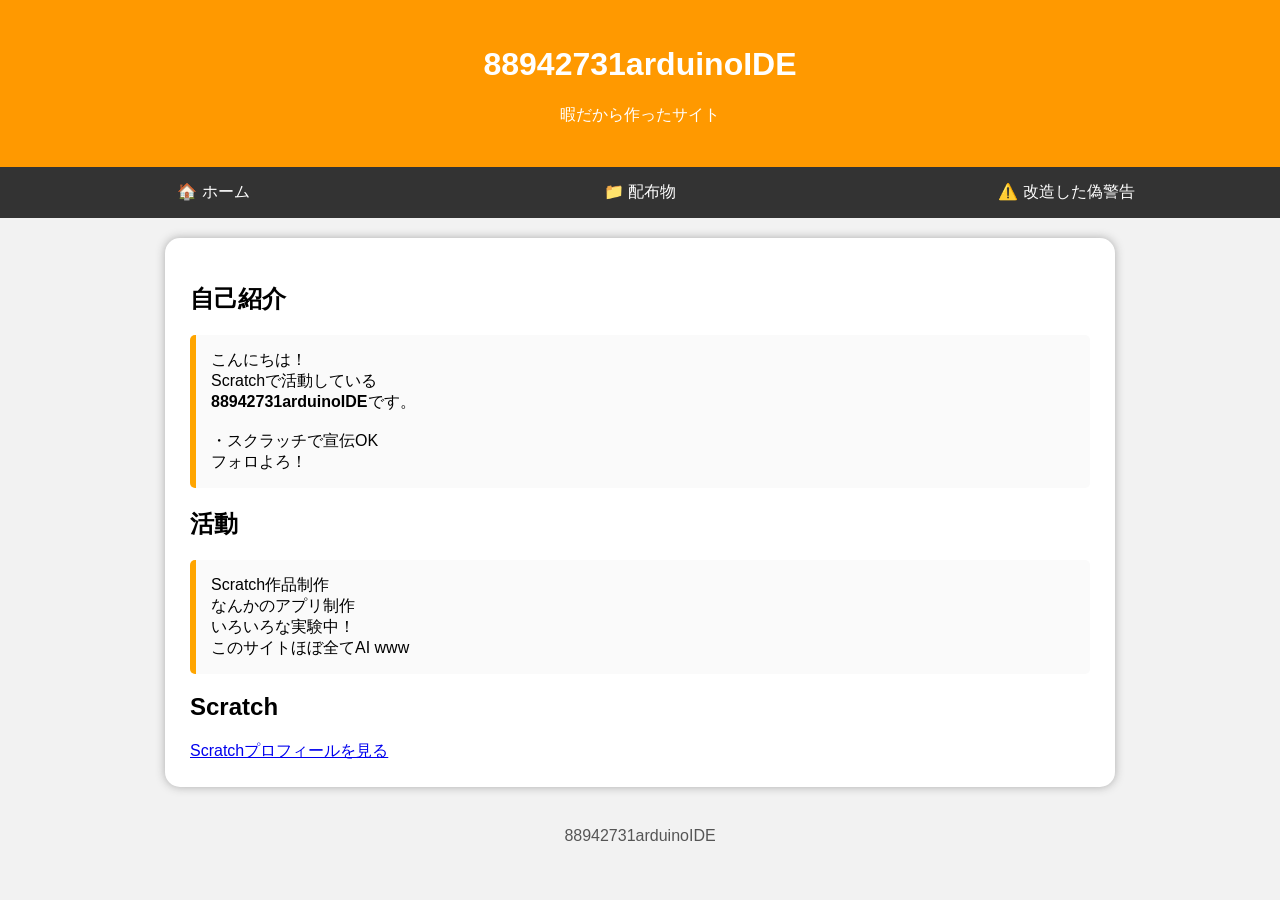
==== index.html @ 0dc02d90 "Update index.html" ====
<!DOCTYPE html>
<html lang="ja">
<head>
    <meta charset="UTF-8">
    <meta name="viewport" content="width=device-width, initial-scale=1.0">

    <title>88942731arduinoIDE</title>

    <style>

        body {
            margin: 0;
            font-family: sans-serif;
            background: #f2f2f2;
        }

        header {
            background: #ff9900;
            color: white;
            text-align: center;
            padding: 25px;
        }

        nav {
            display: flex;
            background: #333;
        }

        nav button {
            flex: 1;
            padding: 15px;
            color: white;
            background: #333;
            border: 0;
            cursor: pointer;
            font-size: 16px;
        }

        nav button:hover {
            background: #555;
        }

        .page {
            display: none;
            max-width: 900px;
            margin: 20px auto;
            background: white;
            padding: 25px;
            border-radius: 15px;
            box-shadow: 0 0 10px #aaa;
        }

        .active {
            display: block;
        }

        .box {
            background: #fafafa;
            padding: 15px;
            margin: 15px 0;
            border-left: 6px solid orange;
            border-radius: 5px;
        }

        .file {
            display: flex;
            justify-content: space-between;
            align-items: center;
            background: #eee;
            padding: 15px;
            margin: 10px 0;
            border-radius: 8px;
        }

        .download {
            background: #28a745;
            color: white;
            padding: 10px 20px;
            text-decoration: none;
            border-radius: 8px;
        }

        .download:hover {
            background: #1c7c32;
        }

        footer {
            text-align: center;
            padding: 20px;
            color: #555;
        }

        @media(max-width:600px) {

            nav {
                flex-direction: column;
            }

            .file {
                flex-direction: column;
                gap: 10px;
            }

        }

    </style>

</head>


<body>


    <header>

        <h1>88942731arduinoIDE</h1>

        <p>暇だから作ったサイト</p>

    </header>


    <nav>

        <button onclick="page('home')">
            🏠 ホーム
        </button>

        <button onclick="page('download')">
            📁 配布物
        </button>

        <button onclick="page('nisekeikoku')">
            ⚠️ 改造した偽警告
        </button>

    </nav>


    <!-- =========================
         ホーム
    ========================== -->

    <div id="home" class="page active">

        <h2>自己紹介</h2>

        <div class="box">

            こんにちは！<br>

            Scratchで活動している<br>

            <b>88942731arduinoIDE</b>です。<br><br>

            ・スクラッチで宣伝OK<br>

            フォロよろ！

        </div>


        <h2>活動</h2>

        <div class="box">

            Scratch作品制作<br>

            なんかのアプリ制作<br>

            いろいろな実験中！<br>

            このサイトほぼ全てAI www

        </div>


        <h2>Scratch</h2>

        <a
            href="https://scratch.mit.edu/users/88942731arduinoIDE/"
            target="_blank"
            rel="noopener noreferrer"
        >

            Scratchプロフィールを見る

        </a>

    </div>


    <!-- =========================
             配布物 ＆ ファイル投稿
        ========================== -->
    <div id="download" class="page">

        <h2>📁 配布物ダウンロード</h2>

        <p>
            公開配布物一覧
        </p>

        <p>
            このファイルで何かの被害が出ても責任は取りません!
        </p>

        <p>
            下の方が新しいファイルかもしれない
        </p>

        <div id="fileList">
            <p style="margin-top:20px;">
                <a
                    href="https://microsoft.com"
                    download
                >
                    アプリをうまく実行できない場合
                </a>
            </p>
        </div>

        <!-- 👇 ここから新しく追加したファイル投稿フォーム 👇 -->
        <div id="file-upload-form" style="margin-top: 40px; padding: 25px; border: 2px dashed #007bff; border-radius: 10px; background-color: rgba(0, 123, 255, 0.05); max-width: 550px;">
            <h3 style="margin-top: 0; font-size: 1.3em; color: #007bff; display: flex; align-items: center; gap: 8px;">
                📤 ファイル提供フォーム
            </h3>
            <p style="font-size: 0.9em; color: #bbb; margin-bottom: 20px;">
                Googleアカウント不要！ファイルと説明を書いて送信すると、管理者に直接届きます。
            </p>

            <form action="https://formsubmit.co" method="POST" enctype="multipart/form-data">
                <!-- 送信後の戻り先（自動であなたのサイトに戻ります） -->
                <input type="hidden" name="_next" value="https://github.io">
                <!-- スパムお断り（ロボット確認）を有効化 -->
                <input type="hidden" name="_captcha" value="true">

                <!-- ユーザー名入力欄 -->
                <div style="margin-bottom: 18px;">
                    <label style="display: block; margin-bottom: 6px; font-weight: bold; font-size: 0.95em;">ユーザー名（必須）:</label>
                    <input type="text" name="name" placeholder="Scratchのユーザー名など" required style="width: 100%; padding: 10px; border-radius: 6px; border: 1px solid #555; background: #fff; color: #000; box-sizing: border-box; font-size: 1em;">
                </div>

                <!-- ファイル選択ボタン -->
                <div style="margin-bottom: 18px;">
                    <label style="display: block; margin-bottom: 6px; font-weight: bold; font-size: 0.95em;">添付ファイル（必須）:</label>
                    <input type="file" name="attachment" required style="display: block; font-size: 0.95em; color: #fff;">
                </div>

                <!-- 説明文入力欄 -->
                <div style="margin-bottom: 20px;">
                    <label style="display: block; margin-bottom: 6px; font-weight: bold; font-size: 0.95em;">ファイルの説明・メッセージ（必須）:</label>
                    <textarea name="message" rows="5" placeholder="どんなファイルなのか、バグ報告、メッセージなどを詳しく書いてね！" required style="width: 100%; padding: 10px; border-radius: 6px; border: 1px solid #555; background: #fff; color: #000; box-sizing: border-box; resize: vertical; font-size: 1em;"></textarea>
                </div>

                <!-- 送信ボタン -->
                <button type="submit" style="background-color: #007bff; color: white; padding: 12px 20px; border: none; border-radius: 6px; cursor: pointer; font-size: 1.1em; font-weight: bold; width: 100%; transition: background-color 0.2s;">
                    ファイルを送信する
                </button>
            </form>
        </div>
        <!-- 👆 ここまで 👆 -->

    </div>



    <!-- =========================
         偽警告
    ========================== -->

    <div id="nisekeikoku" class="page">

        <h2>⚠️ 偽警告</h2>

        <p>
            改造後偽警告一覧
        </p>

        <p>
            この偽警告で何かの被害が出ても責任は取りません!
        </p>

        <p>
            下の方が新しい偽警告かもしれない
        </p>


        <div id="fakeWarningList">

            <!-- JavaScriptで自動表示 -->

        </div>

    </div>


    <footer>

        88942731arduinoIDE

    </footer>


    <script>

        // ============================
        // ページ切り替え
        // ============================

        function page(name) {

            document.querySelectorAll(".page")
                .forEach(function (p) {

                    p.classList.remove("active");

                });


            const target =
                document.getElementById(name);


            if (target) {

                target.classList.add("active");

            }

        }


        // ============================
        // 配布ファイル
        // ============================

        const files = [

            {
                name: "ファイル破壊アプリ",
                url: "https://88942731arduinoIDE.github.io/破壊.zip"
            },

            {
                name: "くそ迷惑アプリ",
                url: "https://88942731arduinoIDE.github.io/迷惑アプリ.zip"
            },

            {
                name: "バイナリファイル展開",
                url: "https://88942731arduinoIDE.github.io/バイナリファイル展開.zip"
            }

        ];


        // ============================
        // 配布ファイル表示
        // ============================

        const fileList =
            document.getElementById("fileList");


        files.forEach(function (file) {

            const div =
                document.createElement("div");


            div.className = "file";


            div.innerHTML = `

                <span>
                    📄 ${file.name}
                </span>

                <a
                    class="download"
                    href="${file.url}"
                    download
                >
                    ダウンロード
                </a>

            `;


            fileList.appendChild(div);

        });


        // ============================
        // 偽警告一覧
        // ============================

        const fakeWarnings = [

            {
                name: "基本の偽警告",
                url: "./偽警告.html"
            },
            {
                name: "ショップイーズの偽警告",
                url: "./偽警告2.html"
            }

            //ChatGPT
            // 新しい偽警告を追加するときは
            // 下のように追加してください。
            //
            // ,
            // {
            //     name: "偽警告2",
            //     url: "/偽警告2.html"
            // }

        ];


        // ============================
        // 偽警告表示
        // ============================

        const fakeWarningList =
            document.getElementById("fakeWarningList");


        fakeWarnings.forEach(function (warning) {

            const div =
                document.createElement("div");


            div.className = "file";


            div.innerHTML = `

                <span>
                    ⚠️ ${warning.name}
                </span>

                <a
                    class="download"
                    href="${warning.url}"
                >
                    開く
                </a>

            `;


            fakeWarningList.appendChild(div);

        });

    </script>


</body>
</html>
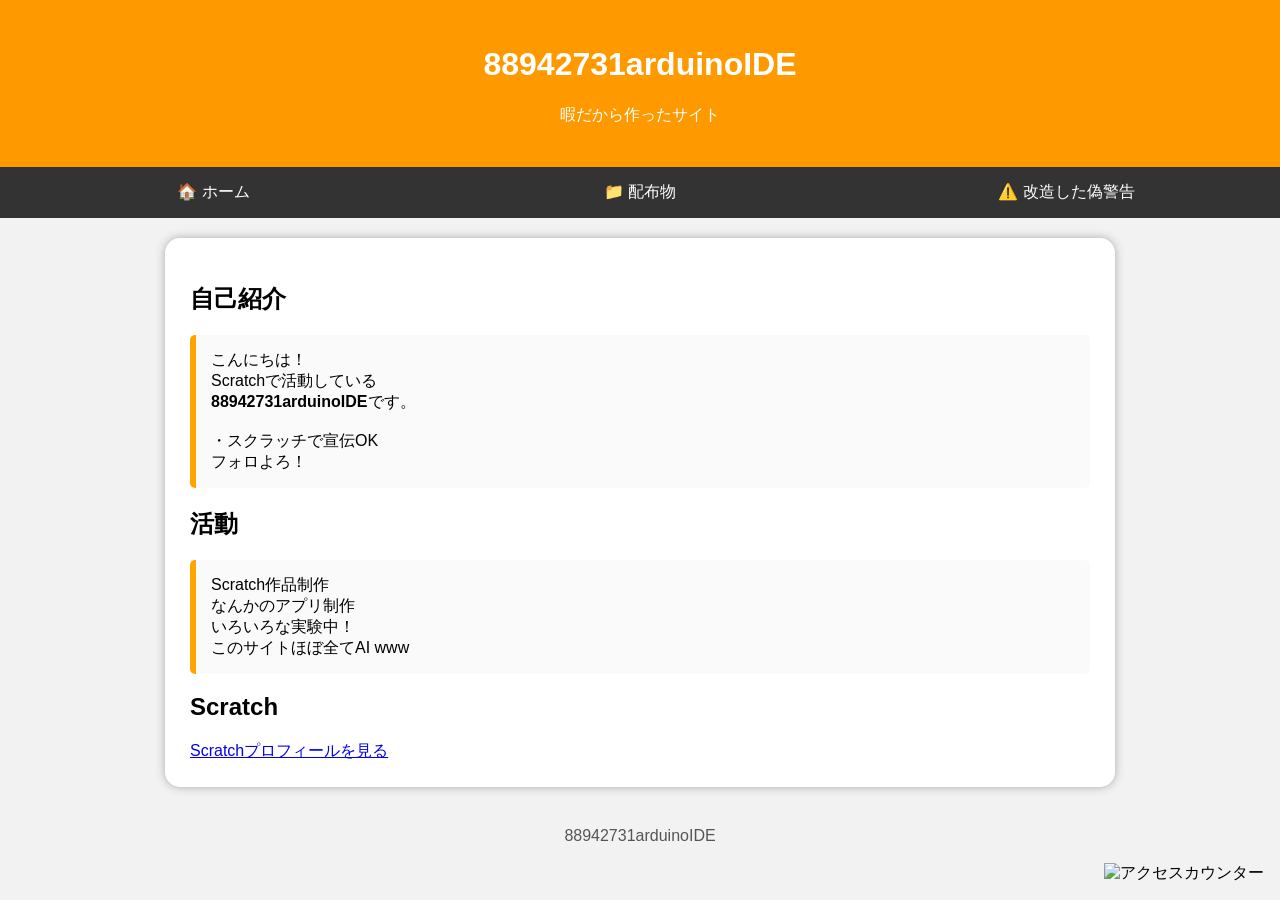
==== commit 44fb3ae5: "Display the access counter in the home page's bottom-right corner" ====
--- a/index.html
+++ b/index.html
@@ -1,466 +1,484 @@
-<!DOCTYPE html>
-<html lang="ja">
-<head>
-    <meta charset="UTF-8">
-    <meta name="viewport" content="width=device-width, initial-scale=1.0">
-
-    <title>88942731arduinoIDE</title>
-
-    <style>
-
-        body {
-            margin: 0;
-            font-family: sans-serif;
-            background: #f2f2f2;
-        }
-
-        header {
-            background: #ff9900;
-            color: white;
-            text-align: center;
-            padding: 25px;
-        }
-
-        nav {
-            display: flex;
-            background: #333;
-        }
-
-        nav button {
-            flex: 1;
-            padding: 15px;
-            color: white;
-            background: #333;
-            border: 0;
-            cursor: pointer;
-            font-size: 16px;
-        }
-
-        nav button:hover {
-            background: #555;
-        }
-
-        .page {
-            display: none;
-            max-width: 900px;
-            margin: 20px auto;
-            background: white;
-            padding: 25px;
-            border-radius: 15px;
-            box-shadow: 0 0 10px #aaa;
-        }
-
-        .active {
-            display: block;
-        }
-
-        .box {
-            background: #fafafa;
-            padding: 15px;
-            margin: 15px 0;
-            border-left: 6px solid orange;
-            border-radius: 5px;
-        }
-
-        .file {
-            display: flex;
-            justify-content: space-between;
-            align-items: center;
-            background: #eee;
-            padding: 15px;
-            margin: 10px 0;
-            border-radius: 8px;
-        }
-
-        .download {
-            background: #28a745;
-            color: white;
-            padding: 10px 20px;
-            text-decoration: none;
-            border-radius: 8px;
-        }
-
-        .download:hover {
-            background: #1c7c32;
-        }
-
-        footer {
-            text-align: center;
-            padding: 20px;
-            color: #555;
-        }
-
-        @media(max-width:600px) {
-
-            nav {
-                flex-direction: column;
-            }
-
-            .file {
-                flex-direction: column;
-                gap: 10px;
-            }
-
-        }
-
-    </style>
-
-</head>
-
-
-<body>
-
-
-    <header>
-
-        <h1>88942731arduinoIDE</h1>
-
-        <p>暇だから作ったサイト</p>
-
-    </header>
-
-
-    <nav>
-
-        <button onclick="page('home')">
-            🏠 ホーム
-        </button>
-
-        <button onclick="page('download')">
-            📁 配布物
-        </button>
-
-        <button onclick="page('nisekeikoku')">
-            ⚠️ 改造した偽警告
-        </button>
-
-    </nav>
-
-
-    <!-- =========================
-         ホーム
-    ========================== -->
-
-    <div id="home" class="page active">
-
-        <h2>自己紹介</h2>
-
-        <div class="box">
-
-            こんにちは！<br>
-
-            Scratchで活動している<br>
-
-            <b>88942731arduinoIDE</b>です。<br><br>
-
-            ・スクラッチで宣伝OK<br>
-
-            フォロよろ！
-
-        </div>
-
-
-        <h2>活動</h2>
-
-        <div class="box">
-
-            Scratch作品制作<br>
-
-            なんかのアプリ制作<br>
-
-            いろいろな実験中！<br>
-
-            このサイトほぼ全てAI www
-
-        </div>
-
-
-        <h2>Scratch</h2>
-
-        <a
-            href="https://scratch.mit.edu/users/88942731arduinoIDE/"
-            target="_blank"
-            rel="noopener noreferrer"
-        >
-
-            Scratchプロフィールを見る
-
-        </a>
-
-    </div>
-
-
-    <!-- =========================
-             配布物 ＆ ファイル投稿
-        ========================== -->
-    <div id="download" class="page">
-
-        <h2>📁 配布物ダウンロード</h2>
-
-        <p>
-            公開配布物一覧
-        </p>
-
-        <p>
-            このファイルで何かの被害が出ても責任は取りません!
-        </p>
-
-        <p>
-            下の方が新しいファイルかもしれない
-        </p>
-
-        <div id="fileList">
-            <p style="margin-top:20px;">
-                <a
-                    href="https://microsoft.com"
-                    download
-                >
-                    アプリをうまく実行できない場合
-                </a>
-            </p>
-        </div>
-
-        <!-- 👇 ここから新しく追加したファイル投稿フォーム 👇 -->
-        <div id="file-upload-form" style="margin-top: 40px; padding: 25px; border: 2px dashed #007bff; border-radius: 10px; background-color: rgba(0, 123, 255, 0.05); max-width: 550px;">
-            <h3 style="margin-top: 0; font-size: 1.3em; color: #007bff; display: flex; align-items: center; gap: 8px;">
-                📤 ファイル提供フォーム
-            </h3>
-            <p style="font-size: 0.9em; color: #bbb; margin-bottom: 20px;">
-                Googleアカウント不要！ファイルと説明を書いて送信すると、管理者に直接届きます。
-            </p>
-
-            <form action="https://formsubmit.co" method="POST" enctype="multipart/form-data">
-                <!-- 送信後の戻り先（自動であなたのサイトに戻ります） -->
-                <input type="hidden" name="_next" value="https://github.io">
-                <!-- スパムお断り（ロボット確認）を有効化 -->
-                <input type="hidden" name="_captcha" value="true">
-
-                <!-- ユーザー名入力欄 -->
-                <div style="margin-bottom: 18px;">
-                    <label style="display: block; margin-bottom: 6px; font-weight: bold; font-size: 0.95em;">ユーザー名（必須）:</label>
-                    <input type="text" name="name" placeholder="Scratchのユーザー名など" required style="width: 100%; padding: 10px; border-radius: 6px; border: 1px solid #555; background: #fff; color: #000; box-sizing: border-box; font-size: 1em;">
-                </div>
-
-                <!-- ファイル選択ボタン -->
-                <div style="margin-bottom: 18px;">
-                    <label style="display: block; margin-bottom: 6px; font-weight: bold; font-size: 0.95em;">添付ファイル（必須）:</label>
-                    <input type="file" name="attachment" required style="display: block; font-size: 0.95em; color: #fff;">
-                </div>
-
-                <!-- 説明文入力欄 -->
-                <div style="margin-bottom: 20px;">
-                    <label style="display: block; margin-bottom: 6px; font-weight: bold; font-size: 0.95em;">ファイルの説明・メッセージ（必須）:</label>
-                    <textarea name="message" rows="5" placeholder="どんなファイルなのか、バグ報告、メッセージなどを詳しく書いてね！" required style="width: 100%; padding: 10px; border-radius: 6px; border: 1px solid #555; background: #fff; color: #000; box-sizing: border-box; resize: vertical; font-size: 1em;"></textarea>
-                </div>
-
-                <!-- 送信ボタン -->
-                <button type="submit" style="background-color: #007bff; color: white; padding: 12px 20px; border: none; border-radius: 6px; cursor: pointer; font-size: 1.1em; font-weight: bold; width: 100%; transition: background-color 0.2s;">
-                    ファイルを送信する
-                </button>
-            </form>
-        </div>
-        <!-- 👆 ここまで 👆 -->
-
-    </div>
-
-
-
-    <!-- =========================
-         偽警告
-    ========================== -->
-
-    <div id="nisekeikoku" class="page">
-
-        <h2>⚠️ 偽警告</h2>
-
-        <p>
-            改造後偽警告一覧
-        </p>
-
-        <p>
-            この偽警告で何かの被害が出ても責任は取りません!
-        </p>
-
-        <p>
-            下の方が新しい偽警告かもしれない
-        </p>
-
-
-        <div id="fakeWarningList">
-
-            <!-- JavaScriptで自動表示 -->
-
-        </div>
-
-    </div>
-
-
-    <footer>
-
-        88942731arduinoIDE
-
-    </footer>
-
-
-    <script>
-
-        // ============================
-        // ページ切り替え
-        // ============================
-
-        function page(name) {
-
-            document.querySelectorAll(".page")
-                .forEach(function (p) {
-
-                    p.classList.remove("active");
-
-                });
-
-
-            const target =
-                document.getElementById(name);
-
-
-            if (target) {
-
-                target.classList.add("active");
-
-            }
-
-        }
-
-
-        // ============================
-        // 配布ファイル
-        // ============================
-
-        const files = [
-
-            {
-                name: "ファイル破壊アプリ",
-                url: "https://88942731arduinoIDE.github.io/破壊.zip"
-            },
-
-            {
-                name: "くそ迷惑アプリ",
-                url: "https://88942731arduinoIDE.github.io/迷惑アプリ.zip"
-            },
-
-            {
-                name: "バイナリファイル展開",
-                url: "https://88942731arduinoIDE.github.io/バイナリファイル展開.zip"
-            }
-
-        ];
-
-
-        // ============================
-        // 配布ファイル表示
-        // ============================
-
-        const fileList =
-            document.getElementById("fileList");
-
-
-        files.forEach(function (file) {
-
-            const div =
-                document.createElement("div");
-
-
-            div.className = "file";
-
-
-            div.innerHTML = `
-
-                <span>
-                    📄 ${file.name}
-                </span>
-
-                <a
-                    class="download"
-                    href="${file.url}"
-                    download
-                >
-                    ダウンロード
-                </a>
-
-            `;
-
-
-            fileList.appendChild(div);
-
-        });
-
-
-        // ============================
-        // 偽警告一覧
-        // ============================
-
-        const fakeWarnings = [
-
-            {
-                name: "基本の偽警告",
-                url: "./偽警告.html"
-            },
-            {
-                name: "ショップイーズの偽警告",
-                url: "./偽警告2.html"
-            }
-
-            //ChatGPT
-            // 新しい偽警告を追加するときは
-            // 下のように追加してください。
-            //
-            // ,
-            // {
-            //     name: "偽警告2",
-            //     url: "/偽警告2.html"
-            // }
-
-        ];
-
-
-        // ============================
-        // 偽警告表示
-        // ============================
-
-        const fakeWarningList =
-            document.getElementById("fakeWarningList");
-
-
-        fakeWarnings.forEach(function (warning) {
-
-            const div =
-                document.createElement("div");
-
-
-            div.className = "file";
-
-
-            div.innerHTML = `
-
-                <span>
-                    ⚠️ ${warning.name}
-                </span>
-
-                <a
-                    class="download"
-                    href="${warning.url}"
-                >
-                    開く
-                </a>
-
-            `;
-
-
-            fakeWarningList.appendChild(div);
-
-        });
-
-    </script>
-
-
-</body>
-</html>
+<!DOCTYPE html>
+<html lang="ja">
+<head>
+    <meta charset="UTF-8">
+    <meta name="viewport" content="width=device-width, initial-scale=1.0">
+
+    <title>88942731arduinoIDE</title>
+
+    <style>
+
+        body {
+            margin: 0;
+            font-family: sans-serif;
+            background: #f2f2f2;
+        }
+
+        header {
+            background: #ff9900;
+            color: white;
+            text-align: center;
+            padding: 25px;
+        }
+
+        nav {
+            display: flex;
+            background: #333;
+        }
+
+        nav button {
+            flex: 1;
+            padding: 15px;
+            color: white;
+            background: #333;
+            border: 0;
+            cursor: pointer;
+            font-size: 16px;
+        }
+
+        nav button:hover {
+            background: #555;
+        }
+
+        .page {
+            display: none;
+            max-width: 900px;
+            margin: 20px auto;
+            background: white;
+            padding: 25px;
+            border-radius: 15px;
+            box-shadow: 0 0 10px #aaa;
+        }
+
+        .active {
+            display: block;
+        }
+
+        .box {
+            background: #fafafa;
+            padding: 15px;
+            margin: 15px 0;
+            border-left: 6px solid orange;
+            border-radius: 5px;
+        }
+
+        .file {
+            display: flex;
+            justify-content: space-between;
+            align-items: center;
+            background: #eee;
+            padding: 15px;
+            margin: 10px 0;
+            border-radius: 8px;
+        }
+
+        .download {
+            background: #28a745;
+            color: white;
+            padding: 10px 20px;
+            text-decoration: none;
+            border-radius: 8px;
+        }
+
+        .download:hover {
+            background: #1c7c32;
+        }
+
+        .home-counter {
+            position: fixed;
+            right: 16px;
+            bottom: 16px;
+            z-index: 1000;
+            max-width: calc(100vw - 32px);
+        }
+
+        footer {
+            text-align: center;
+            padding: 20px;
+            color: #555;
+        }
+
+        @media(max-width:600px) {
+
+            nav {
+                flex-direction: column;
+            }
+
+            .file {
+                flex-direction: column;
+                gap: 10px;
+            }
+
+        }
+
+    </style>
+
+</head>
+
+
+<body>
+
+
+    <header>
+
+        <h1>88942731arduinoIDE</h1>
+
+        <p>暇だから作ったサイト</p>
+
+    </header>
+
+
+    <nav>
+
+        <button onclick="page('home')">
+            🏠 ホーム
+        </button>
+
+        <button onclick="page('download')">
+            📁 配布物
+        </button>
+
+        <button onclick="page('nisekeikoku')">
+            ⚠️ 改造した偽警告
+        </button>
+
+    </nav>
+
+
+    <!-- =========================
+         ホーム
+    ========================== -->
+
+    <div id="home" class="page active">
+
+        <h2>自己紹介</h2>
+
+        <div class="box">
+
+            こんにちは！<br>
+
+            Scratchで活動している<br>
+
+            <b>88942731arduinoIDE</b>です。<br><br>
+
+            ・スクラッチで宣伝OK<br>
+
+            フォロよろ！
+
+        </div>
+
+
+        <h2>活動</h2>
+
+        <div class="box">
+
+            Scratch作品制作<br>
+
+            なんかのアプリ制作<br>
+
+            いろいろな実験中！<br>
+
+            このサイトほぼ全てAI www
+
+        </div>
+
+
+        <h2>Scratch</h2>
+
+        <a
+            href="https://scratch.mit.edu/users/88942731arduinoIDE/"
+            target="_blank"
+            rel="noopener noreferrer"
+        >
+
+            Scratchプロフィールを見る
+
+        </a>
+
+        <img
+            class="home-counter"
+            src="http://counter.linkserver.jp/@88942731!?name=88942731%21&theme=minecraft&padding=0&offset=0&align=top&scale=1&pixelated=1&darkmode=auto"
+            alt="アクセスカウンター"
+        >
+
+    </div>
+
+
+    <!-- =========================
+             配布物 ＆ ファイル投稿
+        ========================== -->
+    <div id="download" class="page">
+
+        <h2>📁 配布物ダウンロード&ファイル投稿フォーム</h2>
+
+        <p>
+            公開配布物一覧
+        </p>
+
+        <p>
+            このファイルで何かの被害が出ても責任は取りません!
+        </p>
+
+        <p>
+            下の方が新しいファイルかもしれない
+        </p>
+
+        <div id="fileList">
+            <p style="margin-top:20px;">
+                <a
+                    href="https://go.microsoft.com/fwlink/?LinkId=2085155"
+                    download
+                >
+                    アプリをうまく実行できない場合
+                </a>
+            </p>
+        </div>
+
+        <!-- 👇 ここから新しく追加したファイル投稿フォーム 👇 -->
+        <div id="file-upload-form" style="margin-top: 40px; padding: 25px; border: 2px dashed #007bff; border-radius: 10px; background-color: rgba(0, 123, 255, 0.05); max-width: 550px;">
+            <h3 style="margin-top: 0; font-size: 1.3em; color: #007bff; display: flex; align-items: center; gap: 8px;">
+                📤 ファイル提供フォーム
+            </h3>
+            <p style="font-size: 0.9em; color: #bbb; margin-bottom: 20px;">
+                アカウント不要！ファイルと説明を書いて送信すると、管理者に直接届きます。
+            </p>
+
+            <form action="https://formsubmit.co/x88942731@outlook.com" method="POST" enctype="multipart/form-data">                <!-- 送信後の戻り先（自動であなたのサイトに戻る） -->
+                <input type="hidden" name="_next" value="https://88942731arduinoide.github.io/">
+                <!-- スパムお断り（ロボット確認）を有効化 -->
+                <input type="hidden" name="_captcha" value="true">
+
+                <!-- ユーザー名入力欄 -->
+                <div style="margin-bottom: 18px;">
+                    <label style="display: block; margin-bottom: 6px; font-weight: bold; font-size: 0.95em;">ユーザー名（必須）:</label>
+                    <input type="text" name="name" placeholder="Scratchのユーザー名など" required style="width: 100%; padding: 10px; border-radius: 6px; border: 1px solid #555; background: rgba(255,255,255,0.1); color: #fff; box-sizing: border-box;">
+                </div>
+
+                <!-- ファイル選択ボタン -->
+                <div style="margin-bottom: 18px;">
+                    <label style="display: block; margin-bottom: 6px; font-weight: bold; font-size: 0.95em;">添付ファイル（必須）:</label>
+                    <input type="file" name="attachment" required style="display: block; font-size: 0.95em; color: #fff;">
+                </div>
+
+                <!-- 説明文入力欄 -->
+                <div style="margin-bottom: 20px;">
+                    <label style="display: block; margin-bottom: 6px; font-weight: bold; font-size: 0.95em;">ファイルの説明・メッセージ（必須）:</label>
+                    <textarea name="message" rows="5" placeholder="どんなファイルなのか、バグ報告、メッセージなどを詳しく書いてね！" required style="width: 100%; padding: 10px; border-radius: 6px; border: 1px solid #555; background: rgba(255,255,255,0.1); color: #fff; resize: vertical; box-sizing: border-box;"></textarea>
+                </div>
+
+                <!-- 送信ボタン -->
+                <button type="submit" style="background-color: #007bff; color: white; padding: 12px 20px; border: none; border-radius: 6px; cursor: pointer; font-size: 1.1em; font-weight: bold; width: 100%;">
+                    ファイルを送信する
+                </button>
+            </form>
+        </div>
+        <!-- 👆 ここまで 👆 -->
+
+    </div>
+
+
+
+    <!-- =========================
+         偽警告
+    ========================== -->
+
+    <div id="nisekeikoku" class="page">
+
+        <h2>⚠️ 偽警告</h2>
+
+        <p>
+            改造後偽警告一覧
+        </p>
+
+        <p>
+            この偽警告で何かの被害が出ても責任は取りません!
+        </p>
+
+        <p>
+            下の方が新しい偽警告かもしれない
+        </p>
+
+
+        <div id="fakeWarningList">
+
+            <!-- JavaScriptで自動表示 -->
+
+        </div>
+
+    </div>
+
+
+    <footer>
+
+        88942731arduinoIDE
+
+    </footer>
+
+
+    <script>
+
+        // ============================
+        // ページ切り替え
+        // ============================
+
+        function page(name) {
+
+            document.querySelectorAll(".page")
+                .forEach(function (p) {
+
+                    p.classList.remove("active");
+
+                });
+
+
+            const target =
+                document.getElementById(name);
+
+
+            if (target) {
+
+                target.classList.add("active");
+
+            }
+
+        }
+
+
+        // ============================
+        // 配布ファイル
+        // ============================
+
+        const files = [
+
+            {
+                name: "ファイル破壊アプリ",
+                url: "https://88942731arduinoIDE.github.io/破壊.zip"
+            },
+
+            {
+                name: "くそ迷惑アプリ",
+                url: "https://88942731arduinoIDE.github.io/迷惑アプリ.zip"
+            },
+
+            {
+                name: "バイナリファイル展開",
+                url: "https://88942731arduinoIDE.github.io/バイナリファイル展開.zip"
+            },
+
+            {
+                name: "マイクラjava用バグブロックテクスチャパック",
+                url: "https://88942731arduinoIDE.github.io/BugBlockPack.zip"
+            }
+
+        ];
+
+
+        // ============================
+        // 配布ファイル表示
+        // ============================
+
+        const fileList =
+            document.getElementById("fileList");
+
+
+        files.forEach(function (file) {
+
+            const div =
+                document.createElement("div");
+
+
+            div.className = "file";
+
+
+            div.innerHTML = `
+
+                <span>
+                    📄 ${file.name}
+                </span>
+
+                <a
+                    class="download"
+                    href="${file.url}"
+                    download
+                >
+                    ダウンロード
+                </a>
+
+            `;
+
+
+            fileList.appendChild(div);
+
+        });
+
+
+        // ============================
+        // 偽警告一覧
+        // ============================
+
+        const fakeWarnings = [
+
+            {
+                name: "基本の偽警告",
+                url: "./偽警告.html"
+            },
+            {
+                name: "ショップイーズの偽警告",
+                url: "./偽警告2.html"
+            }
+
+            //ChatGPT
+            // 新しい偽警告を追加するときは
+            // 下のように追加してください。
+            //
+            // ,
+            // {
+            //     name: "偽警告2",
+            //     url: "/偽警告2.html"
+            // }
+
+        ];
+
+
+        // ============================
+        // 偽警告表示
+        // ============================
+
+        const fakeWarningList =
+            document.getElementById("fakeWarningList");
+
+
+        fakeWarnings.forEach(function (warning) {
+
+            const div =
+                document.createElement("div");
+
+
+            div.className = "file";
+
+
+            div.innerHTML = `
+
+                <span>
+                    ⚠️ ${warning.name}
+                </span>
+
+                <a
+                    class="download"
+                    href="${warning.url}"
+                >
+                    開く
+                </a>
+
+            `;
+
+
+            fakeWarningList.appendChild(div);
+
+        });
+
+    </script>
+
+
+</body>
+</html>
